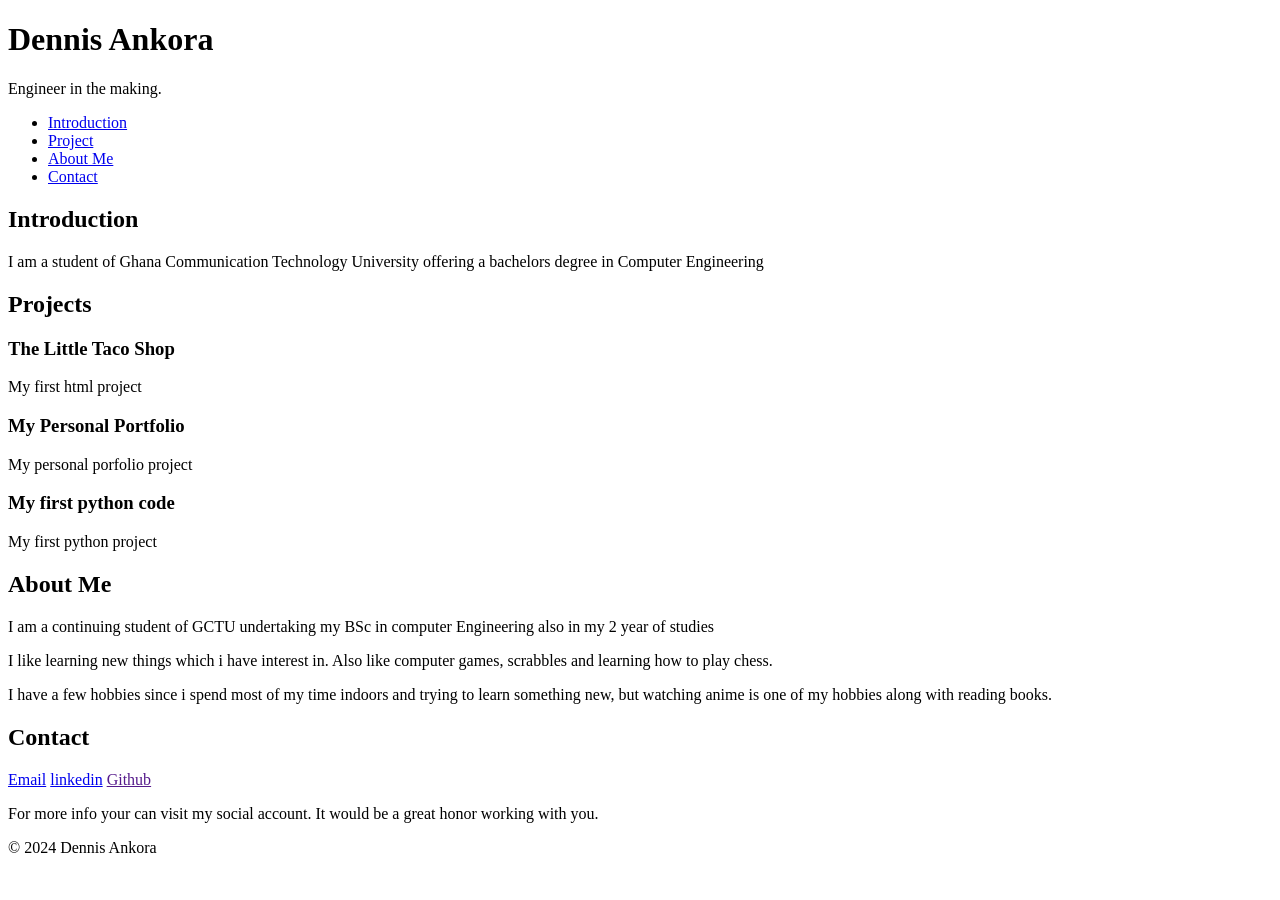
==== portfolio/index.html @ 71294994 "Informations about my Personal Portfolio" ====
<!DOCTYPE html>
<html lang="en">
<head>
	<meta charset="UTF-8">
	<title>Dennis Ankora - Personal Portfolio</title>
</head>
<body>

	<header>
		<h1>Dennis Ankora</h1>
		<p>Engineer in the making.</p>
	</header>

	<nav>
		<ul>
			<li><a href="#Introduction">Introduction</a></li>
			<li><a href="#Projects">Project</a></li>
			<li><a href="#About">About Me</a></li>
			<li><a href="#Contact">Contact</a></li>
		</ul>
	</nav>

	<section id="Introduction">
		<h2>Introduction</h2>
		<p>I am a student of Ghana Communication Technology University offering a bachelors degree in Computer Engineering</p>
	</section>

	<section id="Projects">
		<h2>Projects</h2>

		<article class="Project">
			<h3>The Little Taco Shop</h3>
			<p>My first html project</p>
			<a href="https://github.com/dennis-hub2/Dennis.git" target="_blank"></a>
		</article>

		<article class="Project">
			<h3>My Personal Portfolio</h3>
			<p>My personal porfolio project</p>
			<a href="https://github.com/dennis-hub2/My_First_Portfolio.git" target="_blank"></a>
		</article>

		<article class="Project">
			<h3>My first python code</h3>
			<p>My first python project</p>
			<a href="https://github.com/dennis-hub2/python-basics-.git" target="_blank"></a>
		</article>
		
	</section>

	<section id="About">
		<h2>About Me</h2>
		<p>I am a continuing student of GCTU undertaking my BSc in computer Engineering also in my 2 year of studies</p>
		<p>I like learning new things which i have interest in. Also like computer games, scrabbles and learning how to play chess.</p>
		<p>I have a few hobbies since i spend most of my time indoors and trying to learn something new, but watching anime is one of my hobbies along with reading books.</p>
	</section>

	<section id="Contact">
		<h2>Contact</h2>
		<a href="mailto:dennisankora17@gmail.com" target="_blank">Email</a>
		<a href="www.linkedin.com/in/dennis-ankora" target="_blank">linkedin</a>
		<a href="" target="_blank">Github</a>

	</section>

	<article>
		<p>For more info your can visit my social account. It would be a great honor working with you.</p>
	</article>

	<footer>&copy; 2024 Dennis Ankora</footer>
</body>
</html>
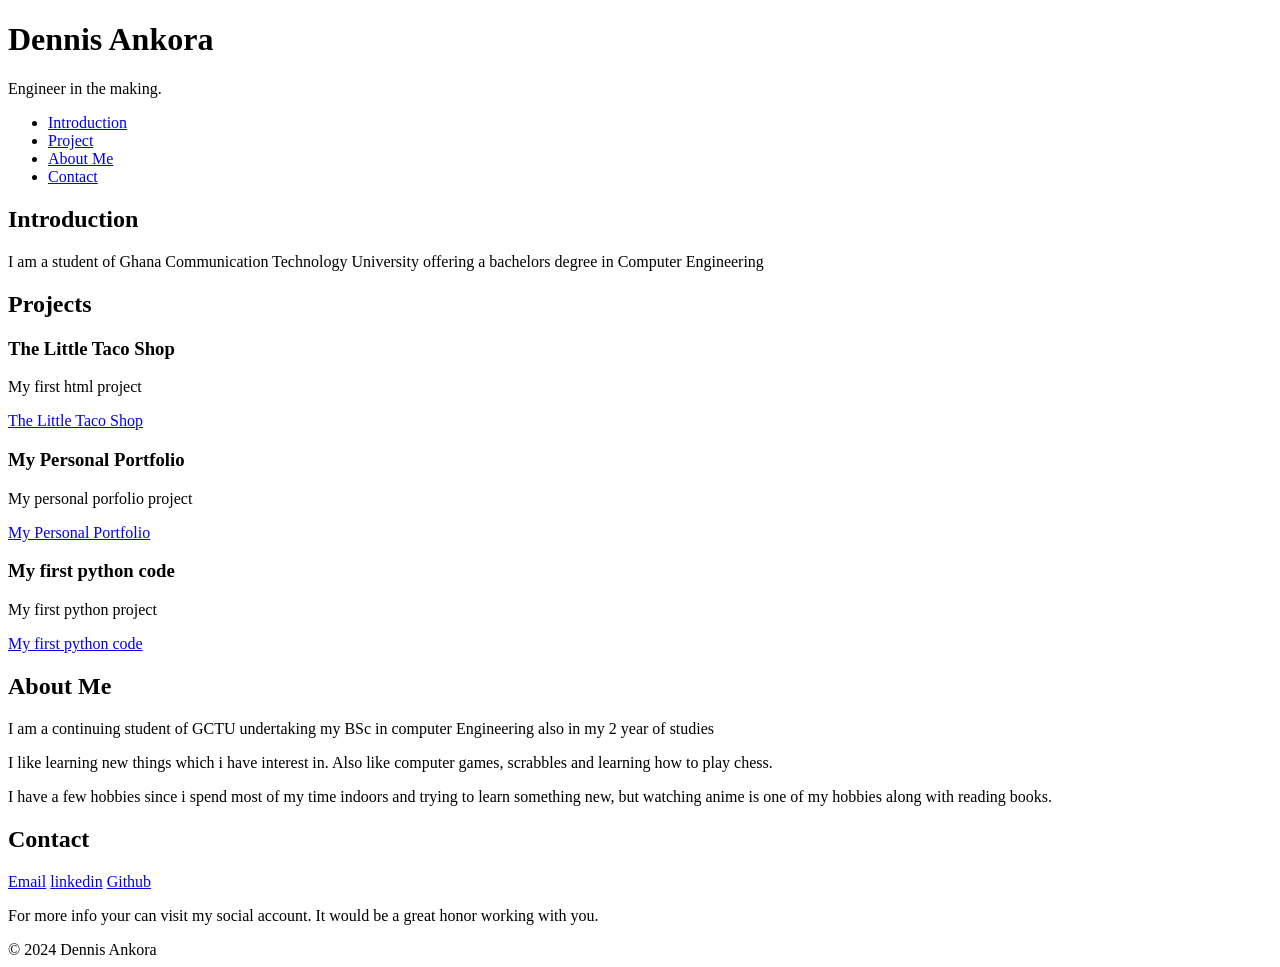
==== commit 6446fa0e: "corrected the links in my contact info and the links to my project" ====
--- a/portfolio/index.html
+++ b/portfolio/index.html
@@ -31,19 +31,19 @@
 		<article class="Project">
 			<h3>The Little Taco Shop</h3>
 			<p>My first html project</p>
-			<a href="https://github.com/dennis-hub2/Dennis.git" target="_blank"></a>
+			<a href="https://github.com/dennis-hub2/Dennis.git" target="_blank">The Little Taco Shop</a>
 		</article>
 
 		<article class="Project">
 			<h3>My Personal Portfolio</h3>
 			<p>My personal porfolio project</p>
-			<a href="https://github.com/dennis-hub2/My_First_Portfolio.git" target="_blank"></a>
+			<a href="https://github.com/dennis-hub2/My_First_Portfolio.git" target="_blank">My Personal Portfolio</a>
 		</article>
 
 		<article class="Project">
 			<h3>My first python code</h3>
 			<p>My first python project</p>
-			<a href="https://github.com/dennis-hub2/python-basics-.git" target="_blank"></a>
+			<a href="https://github.com/dennis-hub2/python-basics-.git" target="_blank">My first python code</a>
 		</article>
 		
 	</section>
@@ -58,8 +58,8 @@
 	<section id="Contact">
 		<h2>Contact</h2>
 		<a href="mailto:dennisankora17@gmail.com" target="_blank">Email</a>
-		<a href="www.linkedin.com/in/dennis-ankora" target="_blank">linkedin</a>
-		<a href="" target="_blank">Github</a>
+		<a href="https://www.linkedin.com/in/dennis-ankora" target="_blank">linkedin</a>
+		<a href="https://github.com/dennis-hub2" target="_blank">Github</a>
 
 	</section>
 
@@ -67,6 +67,7 @@
 		<p>For more info your can visit my social account. It would be a great honor working with you.</p>
 	</article>
 
+	<!-- &copy for the copyright symbol -->
 	<footer>&copy; 2024 Dennis Ankora</footer>
 </body>
 </html>
